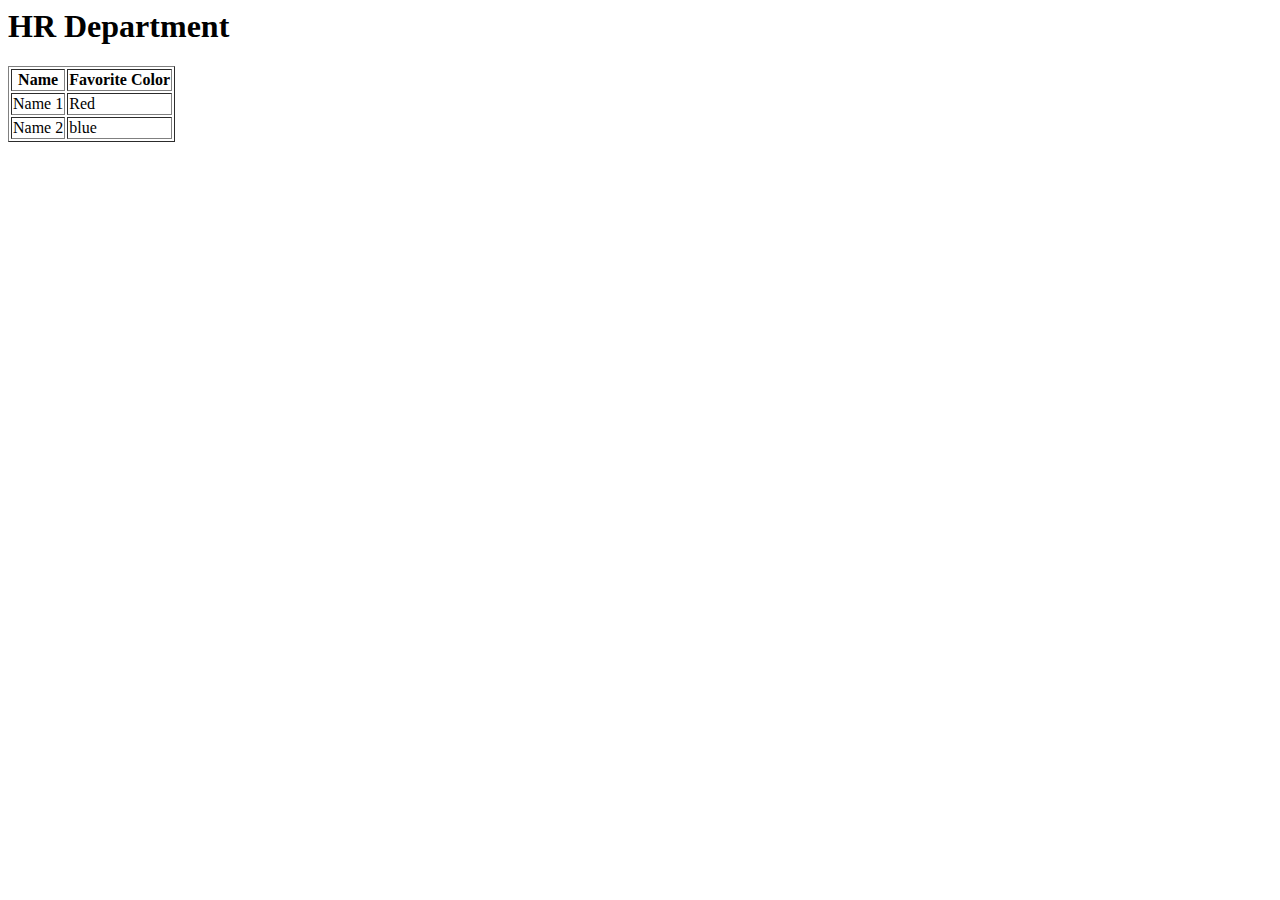
==== tables/index.html @ 530e2579 "add border" ====
<html>
  <h1>HR Department</h1>
  <table border="1">
	<tr>
  		<th>Name</th>
  		<th>Favorite Color</th>
	</tr>
 	<tr>
		<td>Name 1</td>
		<td>Red</td>
 	</tr>
 	<tr>
		<td>Name 2</td>
		<td>blue</td>
	</tr>
</table>
</html>
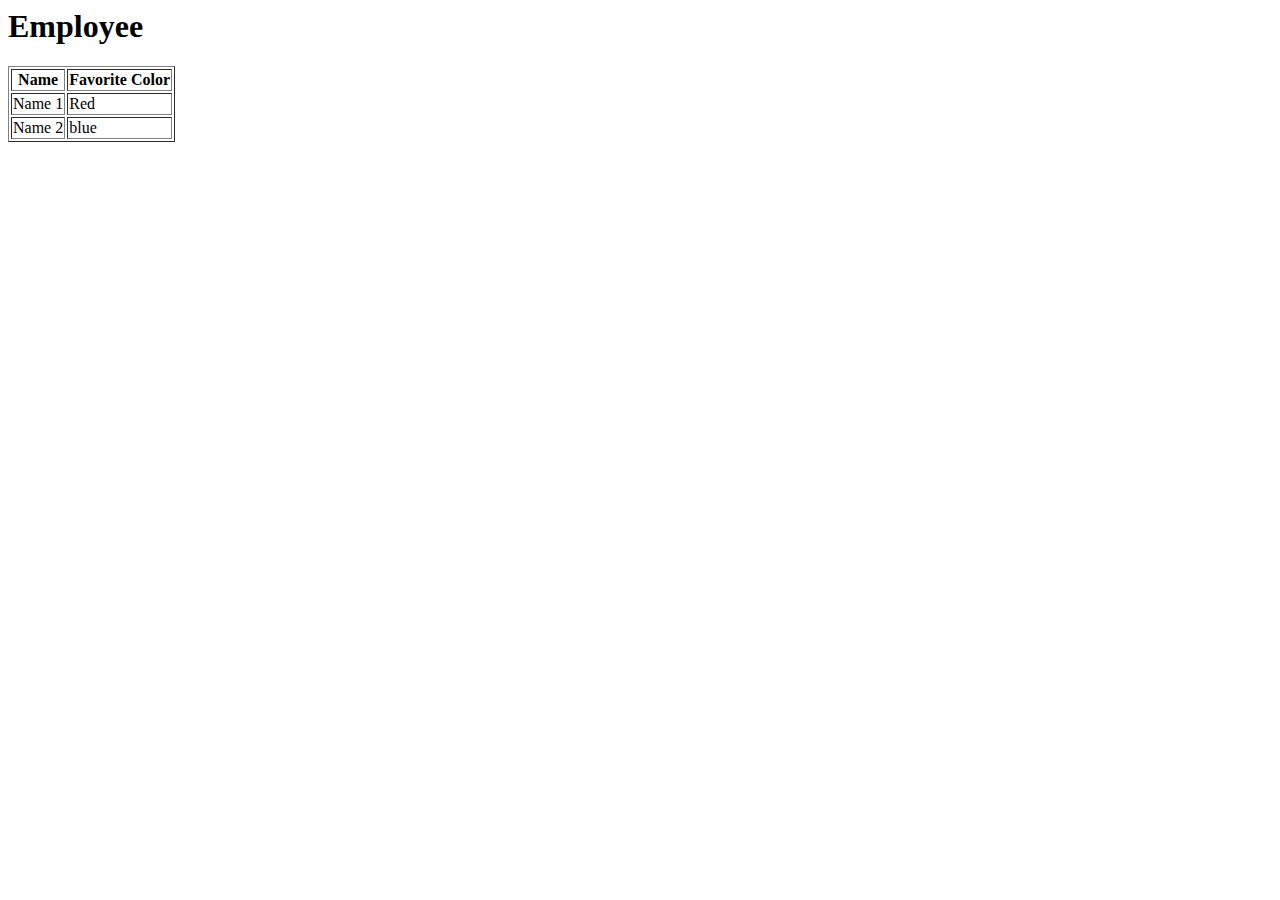
==== commit 134e3154: "change header to employee" ====
--- a/tables/index.html
+++ b/tables/index.html
@@ -1,5 +1,5 @@
 <html>
-  <h1>HR Department</h1>
+  <h1>Employee</h1>
   <table border="1">
 	<tr>
   		<th>Name</th>
